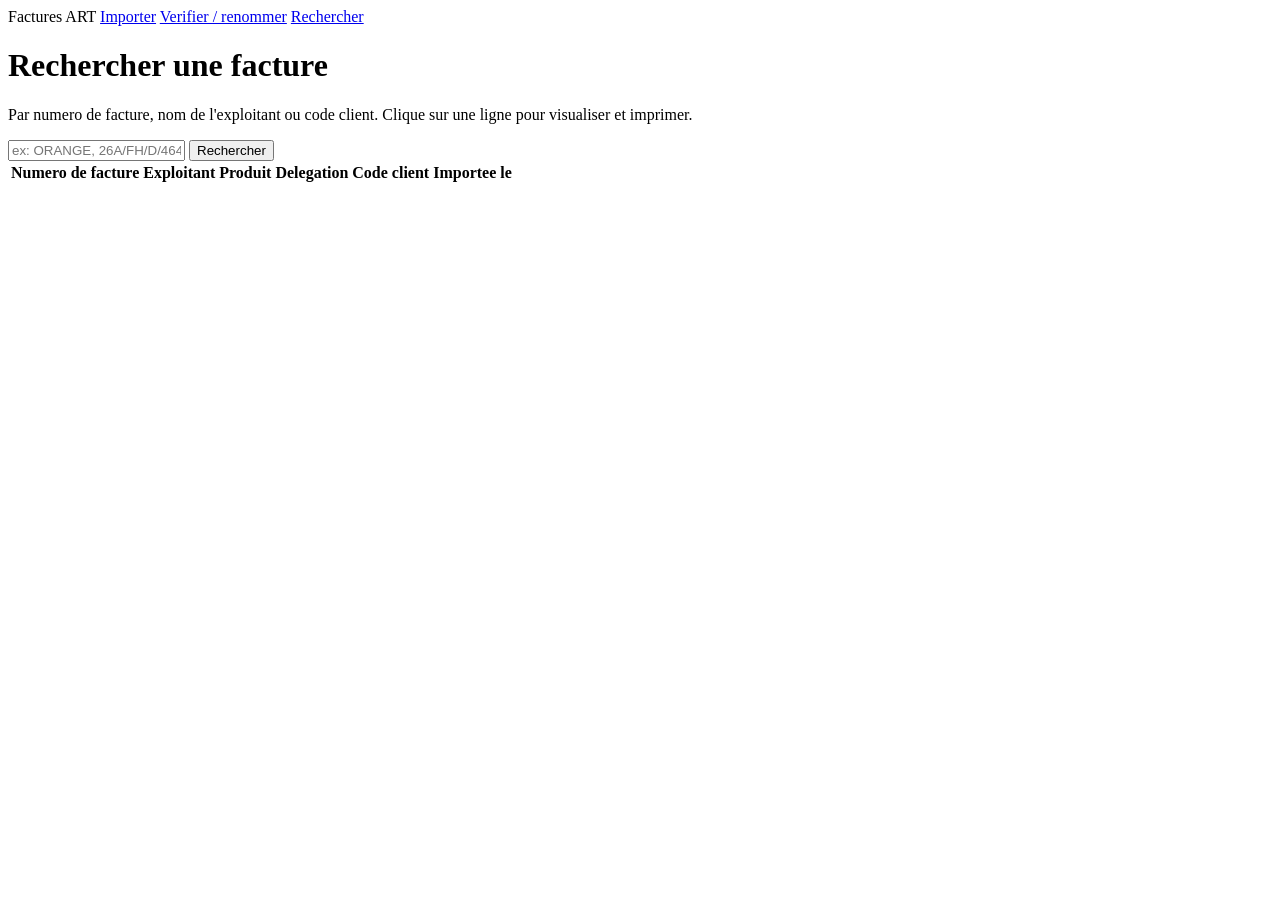
==== backend/app/static/recherche.html @ e28db0b2 "first commit" ====
<!DOCTYPE html>
<html lang="fr">
<head>
<meta charset="UTF-8">
<title>Rechercher une facture</title>
<link rel="stylesheet" href="/static/style.css">
</head>
<body>
<nav>
  <span class="titre">Factures ART</span>
  <a href="/static/index.html">Importer</a>
  <a href="/static/revue.html">Verifier / renommer</a>
  <a href="/static/recherche.html" class="actif">Rechercher</a>
</nav>

<main>
  <h1>Rechercher une facture</h1>
  <p class="sous-titre">Par numero de facture, nom de l'exploitant ou code client. Clique sur une ligne pour visualiser et imprimer.</p>

  <div class="barre-recherche">
    <input type="text" id="champ-recherche" placeholder="ex: ORANGE, 26A/FH/D/464, DLT-464...">
    <button class="primaire" id="btn-rechercher">Rechercher</button>
  </div>

  <table class="resultats">
    <thead>
      <tr>
        <th>Numero de facture</th>
        <th>Exploitant</th>
        <th>Produit</th>
        <th>Delegation</th>
        <th>Code client</th>
        <th>Importee le</th>
      </tr>
    </thead>
    <tbody id="corps-resultats"></tbody>
  </table>
</main>

<script src="/static/app.js"></script>
<script>
const champRecherche = document.getElementById("champ-recherche");
const corpsResultats = document.getElementById("corps-resultats");

async function rechercher() {
  const q = champRecherche.value.trim();
  const resultats = await appelApi(`/api/factures?q=${encodeURIComponent(q)}`);
  corpsResultats.innerHTML = resultats.map(f => `
    <tr onclick="window.open('/api/factures/${f.id}/fichier', '_blank')">
      <td>${f.numero_facture}</td>
      <td>${f.nom_exploitant}</td>
      <td>${f.produit || '-'}</td>
      <td>${f.delegation || '-'}</td>
      <td>${f.code_client || '-'}</td>
      <td>${new Date(f.date_import).toLocaleDateString('fr-FR')}</td>
    </tr>
  `).join("") || `<tr><td colspan="6" style="text-align:center;color:#6b7280;">Aucun resultat</td></tr>`;
}

document.getElementById("btn-rechercher").onclick = rechercher;
champRecherche.addEventListener("keydown", e => { if (e.key === "Enter") rechercher(); });

rechercher();
</script>
</body>
</html>
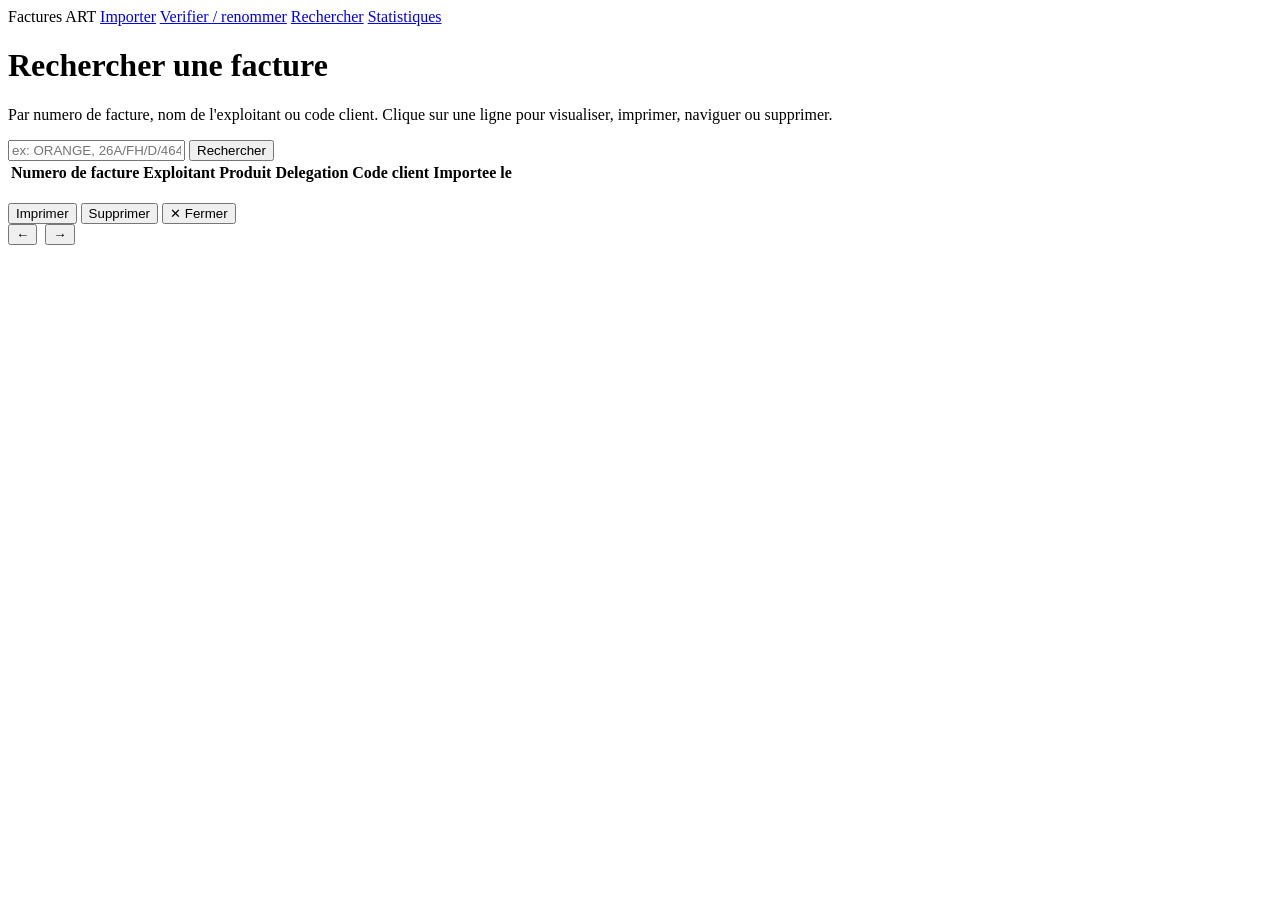
==== commit d288eeab: "update" ====
--- a/backend/app/static/recherche.html
+++ b/backend/app/static/recherche.html
@@ -11,11 +11,12 @@
   <a href="/static/index.html">Importer</a>
   <a href="/static/revue.html">Verifier / renommer</a>
   <a href="/static/recherche.html" class="actif">Rechercher</a>
+  <a href="/static/stats.html">Statistiques</a>
 </nav>
 
 <main>
   <h1>Rechercher une facture</h1>
-  <p class="sous-titre">Par numero de facture, nom de l'exploitant ou code client. Clique sur une ligne pour visualiser et imprimer.</p>
+  <p class="sous-titre">Par numero de facture, nom de l'exploitant ou code client. Clique sur une ligne pour visualiser, imprimer, naviguer ou supprimer.</p>
 
   <div class="barre-recherche">
     <input type="text" id="champ-recherche" placeholder="ex: ORANGE, 26A/FH/D/464, DLT-464...">
@@ -37,16 +38,40 @@
   </table>
 </main>
 
+<!-- Visionneuse : image + navigation precedent/suivant + impression + suppression -->
+<div class="visionneuse" id="visionneuse">
+  <div class="visionneuse-barre">
+    <div>
+      <strong id="v-numero"></strong>
+      <span id="v-nom" style="color:#9ca3af; margin-left:10px;"></span>
+      <span id="v-position" style="color:#6b7280; margin-left:10px; font-size:13px;"></span>
+    </div>
+    <div class="visionneuse-actions">
+      <button id="v-imprimer">Imprimer</button>
+      <button class="danger" id="v-supprimer">Supprimer</button>
+      <button id="v-fermer">✕ Fermer</button>
+    </div>
+  </div>
+  <div class="visionneuse-corps">
+    <button class="v-nav" id="v-precedent" title="Precedent (fleche gauche)">&#8592;</button>
+    <img id="v-image" alt="">
+    <button class="v-nav" id="v-suivant" title="Suivant (fleche droite)">&#8594;</button>
+  </div>
+</div>
+
 <script src="/static/app.js"></script>
 <script>
 const champRecherche = document.getElementById("champ-recherche");
 const corpsResultats = document.getElementById("corps-resultats");
 
+let resultatsActuels = [];
+let indexActuel = -1;
+
 async function rechercher() {
   const q = champRecherche.value.trim();
-  const resultats = await appelApi(`/api/factures?q=${encodeURIComponent(q)}`);
-  corpsResultats.innerHTML = resultats.map(f => `
-    <tr onclick="window.open('/api/factures/${f.id}/fichier', '_blank')">
+  resultatsActuels = await appelApi(`/api/factures?q=${encodeURIComponent(q)}`);
+  corpsResultats.innerHTML = resultatsActuels.map((f, i) => `
+    <tr data-index="${i}">
       <td>${f.numero_facture}</td>
       <td>${f.nom_exploitant}</td>
       <td>${f.produit || '-'}</td>
@@ -55,11 +80,99 @@
       <td>${new Date(f.date_import).toLocaleDateString('fr-FR')}</td>
     </tr>
   `).join("") || `<tr><td colspan="6" style="text-align:center;color:#6b7280;">Aucun resultat</td></tr>`;
+
+  corpsResultats.querySelectorAll("tr[data-index]").forEach(tr => {
+    tr.onclick = () => ouvrirVisionneuse(parseInt(tr.dataset.index, 10));
+  });
 }
 
 document.getElementById("btn-rechercher").onclick = rechercher;
 champRecherche.addEventListener("keydown", e => { if (e.key === "Enter") rechercher(); });
 
+// --- Visionneuse ---
+
+const visionneuse = document.getElementById("visionneuse");
+const vImage = document.getElementById("v-image");
+const vNumero = document.getElementById("v-numero");
+const vNom = document.getElementById("v-nom");
+const vPosition = document.getElementById("v-position");
+
+function ouvrirVisionneuse(index) {
+  indexActuel = index;
+  afficherFactureActuelle();
+  visionneuse.classList.add("visible");
+}
+
+function afficherFactureActuelle() {
+  const f = resultatsActuels[indexActuel];
+  if (!f) return;
+  vImage.src = `/api/factures/${f.id}/fichier`;
+  vNumero.textContent = f.numero_facture;
+  vNom.textContent = f.nom_exploitant;
+  vPosition.textContent = `${indexActuel + 1} / ${resultatsActuels.length}`;
+}
+
+function fermerVisionneuse() {
+  visionneuse.classList.remove("visible");
+  vImage.src = "";
+}
+
+function facturePrecedente() {
+  if (indexActuel > 0) { indexActuel--; afficherFactureActuelle(); }
+}
+
+function factureSuivante() {
+  if (indexActuel < resultatsActuels.length - 1) { indexActuel++; afficherFactureActuelle(); }
+}
+
+document.getElementById("v-fermer").onclick = fermerVisionneuse;
+document.getElementById("v-precedent").onclick = facturePrecedente;
+document.getElementById("v-suivant").onclick = factureSuivante;
+
+document.addEventListener("keydown", e => {
+  if (!visionneuse.classList.contains("visible")) return;
+  if (e.key === "Escape") fermerVisionneuse();
+  if (e.key === "ArrowLeft") facturePrecedente();
+  if (e.key === "ArrowRight") factureSuivante();
+});
+
+// Impression : charge l'image dans un iframe cache puis declenche l'impression
+// du navigateur (au lieu d'imprimer toute la page avec le menu, la recherche...).
+document.getElementById("v-imprimer").onclick = () => {
+  const f = resultatsActuels[indexActuel];
+  if (!f) return;
+  const iframe = document.createElement("iframe");
+  iframe.style.display = "none";
+  document.body.appendChild(iframe);
+  iframe.onload = () => {
+    iframe.contentWindow.focus();
+    iframe.contentWindow.print();
+    setTimeout(() => document.body.removeChild(iframe), 1000);
+  };
+  iframe.src = `/api/factures/${f.id}/fichier`;
+};
+
+document.getElementById("v-supprimer").onclick = async () => {
+  const f = resultatsActuels[indexActuel];
+  if (!f) return;
+  if (!confirm(`Supprimer definitivement la facture "${f.numero_facture}" (${f.nom_exploitant}) ?\nCette action est irreversible.`)) return;
+
+  try {
+    await appelApi(`/api/factures/${f.id}`, { method: "DELETE" });
+    afficherToast("Facture supprimee.");
+    resultatsActuels.splice(indexActuel, 1);
+    if (resultatsActuels.length === 0) {
+      fermerVisionneuse();
+    } else {
+      if (indexActuel >= resultatsActuels.length) indexActuel = resultatsActuels.length - 1;
+      afficherFactureActuelle();
+    }
+    rechercher();
+  } catch (err) {
+    afficherToast("Erreur : " + err.message, true);
+  }
+};
+
 rechercher();
 </script>
 </body>
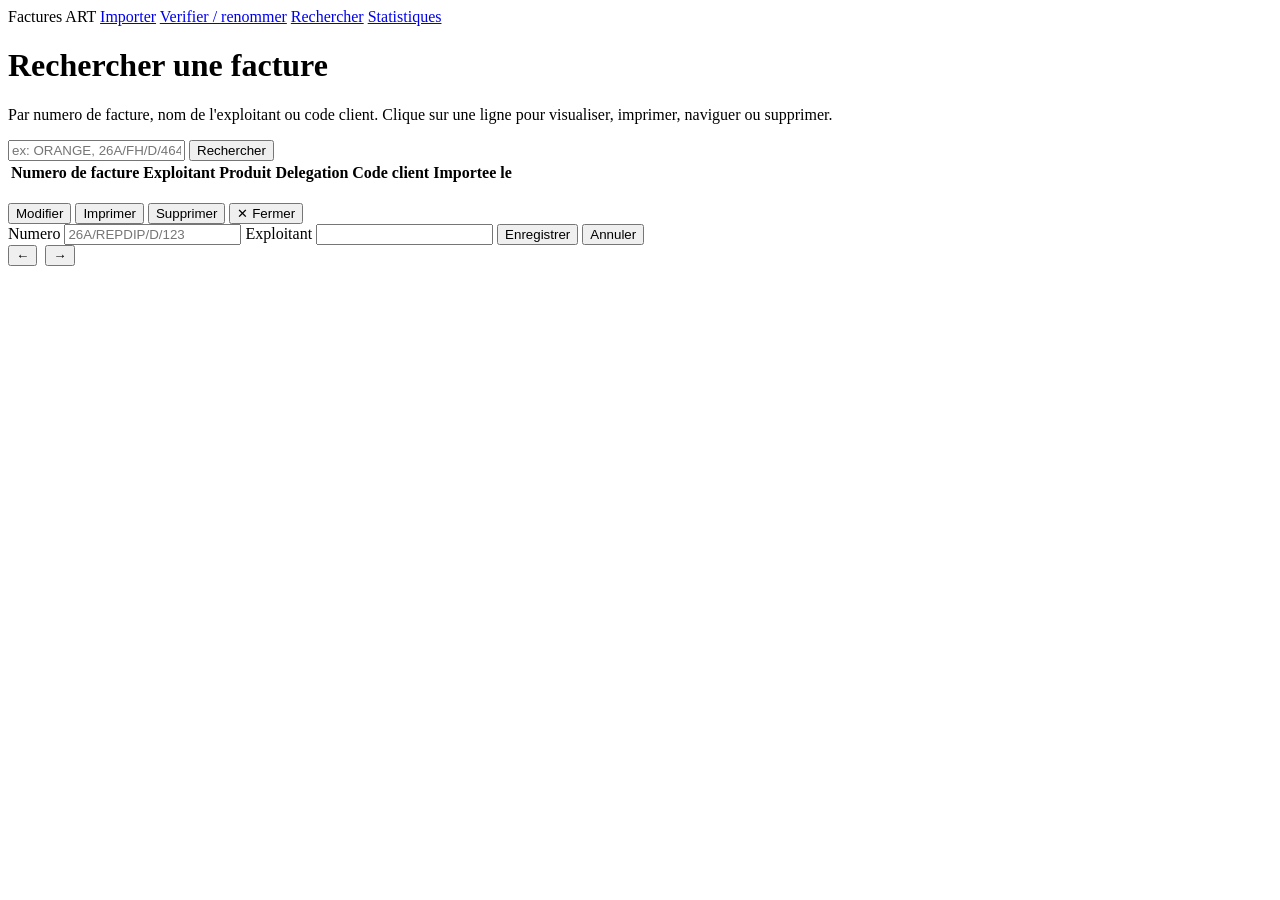
==== commit 583d3f6a: "Impression A4, visionneuse ajustee, modification des factures archivees, produit REPINT" ====
--- a/backend/app/static/recherche.html
+++ b/backend/app/static/recherche.html
@@ -3,7 +3,7 @@
 <head>
 <meta charset="UTF-8">
 <title>Rechercher une facture</title>
-<link rel="stylesheet" href="/static/style.css">
+<link rel="stylesheet" href="/static/style.css?v=3">
 </head>
 <body>
 <nav>
@@ -47,11 +47,18 @@
       <span id="v-position" style="color:#6b7280; margin-left:10px; font-size:13px;"></span>
     </div>
     <div class="visionneuse-actions">
+      <button id="v-modifier">Modifier</button>
       <button id="v-imprimer">Imprimer</button>
       <button class="danger" id="v-supprimer">Supprimer</button>
       <button id="v-fermer">✕ Fermer</button>
     </div>
   </div>
+  <div class="visionneuse-edition" id="v-edition">
+    <label>Numero <input type="text" id="e-numero" placeholder="26A/REPDIP/D/123"></label>
+    <label>Exploitant <input type="text" id="e-nom"></label>
+    <button class="primaire" id="e-enregistrer">Enregistrer</button>
+    <button id="e-annuler">Annuler</button>
+  </div>
   <div class="visionneuse-corps">
     <button class="v-nav" id="v-precedent" title="Precedent (fleche gauche)">&#8592;</button>
     <img id="v-image" alt="">
@@ -59,7 +66,7 @@
   </div>
 </div>
 
-<script src="/static/app.js"></script>
+<script src="/static/app.js?v=3"></script>
 <script>
 const champRecherche = document.getElementById("champ-recherche");
 const corpsResultats = document.getElementById("corps-resultats");
@@ -101,12 +108,13 @@
   indexActuel = index;
   afficherFactureActuelle();
   visionneuse.classList.add("visible");
+  document.body.classList.add("verrouille"); // empeche de scroller la page derriere
 }
 
 function afficherFactureActuelle() {
   const f = resultatsActuels[indexActuel];
   if (!f) return;
-  vImage.src = `/api/factures/${f.id}/fichier`;
+  vImage.src = `/api/factures/${f.id}/fichier?t=${Date.now()}`;
   vNumero.textContent = f.numero_facture;
   vNom.textContent = f.nom_exploitant;
   vPosition.textContent = `${indexActuel + 1} / ${resultatsActuels.length}`;
@@ -114,6 +122,7 @@
 
 function fermerVisionneuse() {
   visionneuse.classList.remove("visible");
+  document.body.classList.remove("verrouille");
   vImage.src = "";
 }
 
@@ -131,25 +140,73 @@
 
 document.addEventListener("keydown", e => {
   if (!visionneuse.classList.contains("visible")) return;
+  if (e.target.tagName === "INPUT") return;
   if (e.key === "Escape") fermerVisionneuse();
   if (e.key === "ArrowLeft") facturePrecedente();
   if (e.key === "ArrowRight") factureSuivante();
 });
 
-// Impression : charge l'image dans un iframe cache puis declenche l'impression
-// du navigateur (au lieu d'imprimer toute la page avec le menu, la recherche...).
+// Impression : on construit une mini-page dont l'image est ajustee a une
+// feuille A4 (marges 10 mm, proportions conservees, rien n'est coupe), puis
+// on imprime cette page dans un iframe cache.
 document.getElementById("v-imprimer").onclick = () => {
   const f = resultatsActuels[indexActuel];
   if (!f) return;
+  const url = `${location.origin}/api/factures/${f.id}/fichier`;
   const iframe = document.createElement("iframe");
-  iframe.style.display = "none";
+  iframe.style.cssText = "position:fixed;right:0;bottom:0;width:0;height:0;border:0;";
   document.body.appendChild(iframe);
-  iframe.onload = () => {
+  const doc = iframe.contentWindow.document;
+  doc.open();
+  doc.write(`<!DOCTYPE html><html><head><meta charset="utf-8"><title>${f.numero_facture}</title>
+    <style>
+      @page { size: A4 portrait; margin: 10mm; }
+      html, body { margin: 0; padding: 0; }
+      img { display: block; width: 190mm; height: 277mm; object-fit: contain; }
+    </style></head><body><img id="im" src="${url}"></body></html>`);
+  doc.close();
+  const im = doc.getElementById("im");
+  const lancer = () => {
     iframe.contentWindow.focus();
     iframe.contentWindow.print();
-    setTimeout(() => document.body.removeChild(iframe), 1000);
+    setTimeout(() => iframe.remove(), 2000);
   };
-  iframe.src = `/api/factures/${f.id}/fichier`;
+  if (im.complete) lancer(); else { im.onload = lancer; im.onerror = () => { afficherToast("Impossible de charger l'image", true); iframe.remove(); }; }
+};
+
+// Modification d'une facture deja archivee (numero / exploitant)
+const vEdition = document.getElementById("v-edition");
+document.getElementById("v-modifier").onclick = () => {
+  const f = resultatsActuels[indexActuel];
+  if (!f) return;
+  document.getElementById("e-numero").value = f.numero_facture;
+  document.getElementById("e-nom").value = f.nom_exploitant;
+  vEdition.classList.toggle("visible");
+};
+document.getElementById("e-annuler").onclick = () => vEdition.classList.remove("visible");
+document.getElementById("e-enregistrer").onclick = async () => {
+  const f = resultatsActuels[indexActuel];
+  try {
+    const maj = await appelApi(`/api/factures/${f.id}`, {
+      method: "PUT",
+      headers: { "Content-Type": "application/json" },
+      body: JSON.stringify({
+        numero_facture: document.getElementById("e-numero").value,
+        nom_exploitant: document.getElementById("e-nom").value,
+      }),
+    });
+    resultatsActuels[indexActuel] = maj;
+    vEdition.classList.remove("visible");
+    afficherFactureActuelle();
+    afficherToast("Facture modifiee et reclassee.");
+    // rafraichit le tableau en arriere-plan sans perdre la position
+    corpsResultats.querySelector(`tr[data-index="${indexActuel}"]`).innerHTML = `
+      <td>${maj.numero_facture}</td><td>${maj.nom_exploitant}</td><td>${maj.produit || '-'}</td>
+      <td>${maj.delegation || '-'}</td><td>${maj.code_client || '-'}</td>
+      <td>${new Date(maj.date_import).toLocaleDateString('fr-FR')}</td>`;
+  } catch (err) {
+    afficherToast("Erreur : " + err.message, true);
+  }
 };
 
 document.getElementById("v-supprimer").onclick = async () => {
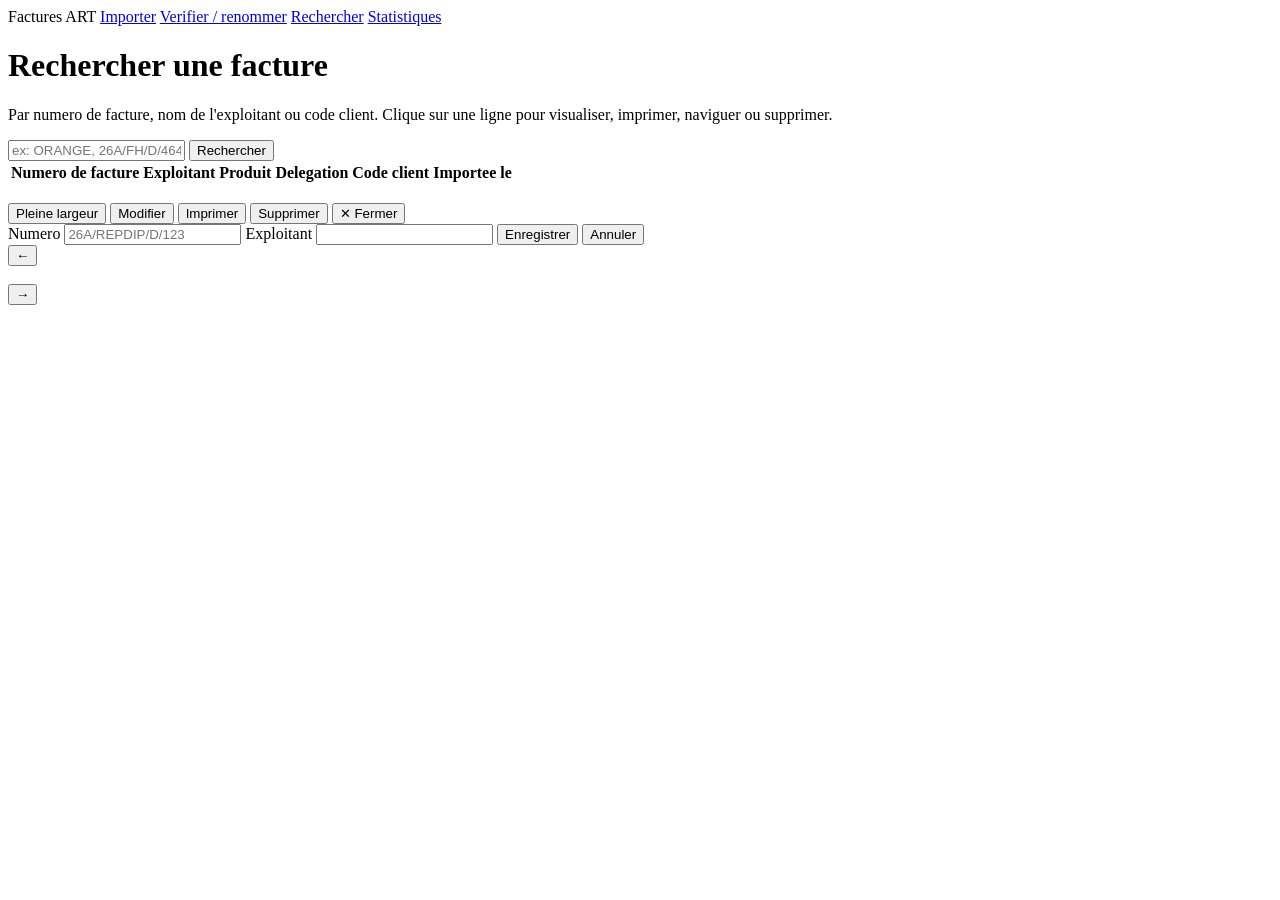
==== commit aa60af36: "changement impression factures" ====
--- a/backend/app/static/recherche.html
+++ b/backend/app/static/recherche.html
@@ -3,7 +3,7 @@
 <head>
 <meta charset="UTF-8">
 <title>Rechercher une facture</title>
-<link rel="stylesheet" href="/static/style.css?v=3">
+<link rel="stylesheet" href="/static/style.css?v=4">
 </head>
 <body>
 <nav>
@@ -47,6 +47,7 @@
       <span id="v-position" style="color:#6b7280; margin-left:10px; font-size:13px;"></span>
     </div>
     <div class="visionneuse-actions">
+      <button id="v-zoom" title="Alterne : page entiere / pleine largeur (defilement)">Pleine largeur</button>
       <button id="v-modifier">Modifier</button>
       <button id="v-imprimer">Imprimer</button>
       <button class="danger" id="v-supprimer">Supprimer</button>
@@ -61,12 +62,12 @@
   </div>
   <div class="visionneuse-corps">
     <button class="v-nav" id="v-precedent" title="Precedent (fleche gauche)">&#8592;</button>
-    <img id="v-image" alt="">
+    <div class="v-scene" id="v-scene"><img id="v-image" alt=""></div>
     <button class="v-nav" id="v-suivant" title="Suivant (fleche droite)">&#8594;</button>
   </div>
 </div>
 
-<script src="/static/app.js?v=3"></script>
+<script src="/static/app.js?v=4"></script>
 <script>
 const champRecherche = document.getElementById("champ-recherche");
 const corpsResultats = document.getElementById("corps-resultats");
@@ -114,6 +115,7 @@
 function afficherFactureActuelle() {
   const f = resultatsActuels[indexActuel];
   if (!f) return;
+  vScene.scrollTop = 0;
   vImage.src = `/api/factures/${f.id}/fichier?t=${Date.now()}`;
   vNumero.textContent = f.numero_facture;
   vNom.textContent = f.nom_exploitant;
@@ -134,6 +136,14 @@
   if (indexActuel < resultatsActuels.length - 1) { indexActuel++; afficherFactureActuelle(); }
 }
 
+const vScene = document.getElementById("v-scene");
+const vZoom = document.getElementById("v-zoom");
+vZoom.onclick = () => {
+  const largeur = vScene.classList.toggle("largeur");
+  vZoom.textContent = largeur ? "Page entiere" : "Pleine largeur";
+  vScene.scrollTop = 0;
+};
+vImage.onclick = () => vZoom.click();
 document.getElementById("v-fermer").onclick = fermerVisionneuse;
 document.getElementById("v-precedent").onclick = facturePrecedente;
 document.getElementById("v-suivant").onclick = factureSuivante;
@@ -160,9 +170,11 @@
   doc.open();
   doc.write(`<!DOCTYPE html><html><head><meta charset="utf-8"><title>${f.numero_facture}</title>
     <style>
-      @page { size: A4 portrait; margin: 10mm; }
+      @page { margin: 8mm; }
       html, body { margin: 0; padding: 0; }
-      img { display: block; width: 190mm; height: 277mm; object-fit: contain; }
+      body { text-align: center; }
+      img { display: block; margin: 0 auto; max-width: 100%; max-height: 255mm;
+            width: auto; height: auto; object-fit: contain; page-break-inside: avoid; break-inside: avoid; }
     </style></head><body><img id="im" src="${url}"></body></html>`);
   doc.close();
   const im = doc.getElementById("im");
